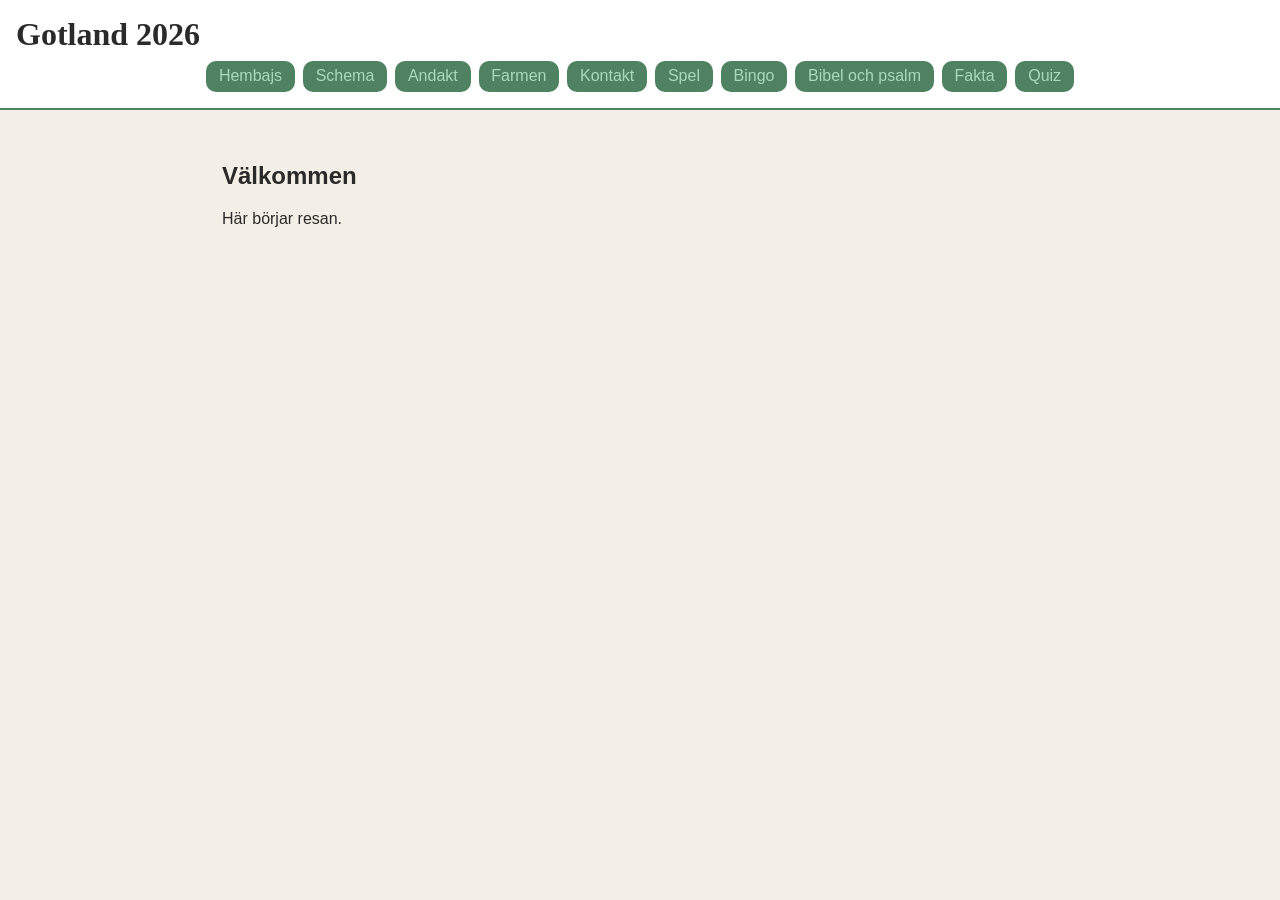
==== andakt.html @ 82729974 "Add files via upload" ====
<!DOCTYPE html>
<html lang="sv">
<head>
  <meta charset="UTF-8">
  <meta name="viewport" content="width=device-width, initial-scale=1.0">
  <title>Gotland 2026</title>
  <link rel="stylesheet" href="styles/style.css">
</head>
<body>
  <header>
    <h1>Gotland 2026</h1>
    <nav>
      <a aria-label="Hem" href="index.html">Hembajs</a>
      <a aria-label="Schema" href="schema.html">Schema</a>
      <a aria-label="Andakt" href="andakt.html">Andakt</a>
      <a aria-label="Farmen" href="farmen.html">Farmen</a>
      <a aria-label="Kontakt" href="kontakt.html">Kontakt</a>
      <a aria-label="Spel" href="spel.html">Spel</a>
      <a aria-label="Bingo" href="bingo.html">Bingo</a>
      <a aria-label="Bibel och psalm" href="bibel_och_psalm.html">Bibel och psalm</a>
      <a aria-label="Fakta" href="fakta.html">Fakta</a>
      <a aria-label="Quiz" href="quiz.html">Quiz</a>
    </nav>
  </header>

  <main>
    <h2>Välkommen</h2>
    <p>Här börjar resan.</p>
  </main>

  <script src="scripts/main.js"></script>
</body>
</html>
---- styles/style.css ----
:root {
  /* 🎨 Färger */
   --color-bg: #f4efe6;
  --color-surface: #ffffff;
  --color-primary: #6b8f71;
  --color-secondary: #4f8261;
  --color-accent: #e6a85c;
  --color-text: #2a2a2a;

  --font-main: Arial, sans-serif;
  --font-heading: Georgia, serif;

  /* 📏 Storlekar */
  --radius: 10px;
  --spacing: 1rem;
}

* {
  box-sizing: border-box;
}

body {
  margin: 0;
  font-family: var(--font-main);
  background-color: var(--color-bg);
  color: var(--color-text);
}

header {
  background-color: var(--color-surface);
  padding: var(--spacing);
  border-bottom: 2px solid var(--color-secondary);
}

h1 {
  margin: 0 0 0.5rem 0;
  font-family: var(--font-heading);
}

nav {
  display: flex;
  flex-wrap: wrap;
  justify-content: center;
  gap: 0.5rem;
}

nav a {
  text-decoration: none;
  color: rgba(183, 235, 201, 0.849);
  background-color: var(--color-secondary);
  padding: 0.4rem 0.8rem;
  border-radius: var(--radius);
  transition: 0.2s;
}

nav a:hover {
  background-color: var(--color-accent);
}

main {
  max-width: 900px;
  margin: 0 auto;
  padding: 2rem;
}

section {
  background: white;
  padding: 1.5rem;
  border-radius: 12px;
  margin-bottom: 1.5rem;
}

.start-links {
  display: flex;
  flex-wrap: wrap;
  gap: 0.75rem;
}

.start-links a,
.start-links button {
  padding: 0.75rem 1rem;
  border: none;
  border-radius: 10px;
  background: #dfe8d8;
  color: #222;
  text-decoration: none;
  font: inherit;
  cursor: pointer;
}

#meaningless-btn.burning {
  background: #ff4d4d;
  color: white;
  box-shadow:
    0 0 10px #ff4d4d,
    0 0 20px #ff1a1a,
    0 0 40px #ff0000;
  animation: burnPulse 1s infinite;
}

@keyframes burnPulse {
  0% {
    box-shadow:
      0 0 5px #ff4d4d,
      0 0 10px #ff1a1a;
  }
  50% {
    box-shadow:
      0 0 20px #ff4d4d,
      0 0 40px #ff0000,
      0 0 60px #ff0000;
  }
  100% {
    box-shadow:
      0 0 5px #ff4d4d,
      0 0 10px #ff1a1a;
  }
}

@media screen and (max-width: 768px) {
  main {
    padding: 1rem;
  }
}
@media screen and (max-width: 480px) {
  nav {
    flex-direction: column;
  } 
}
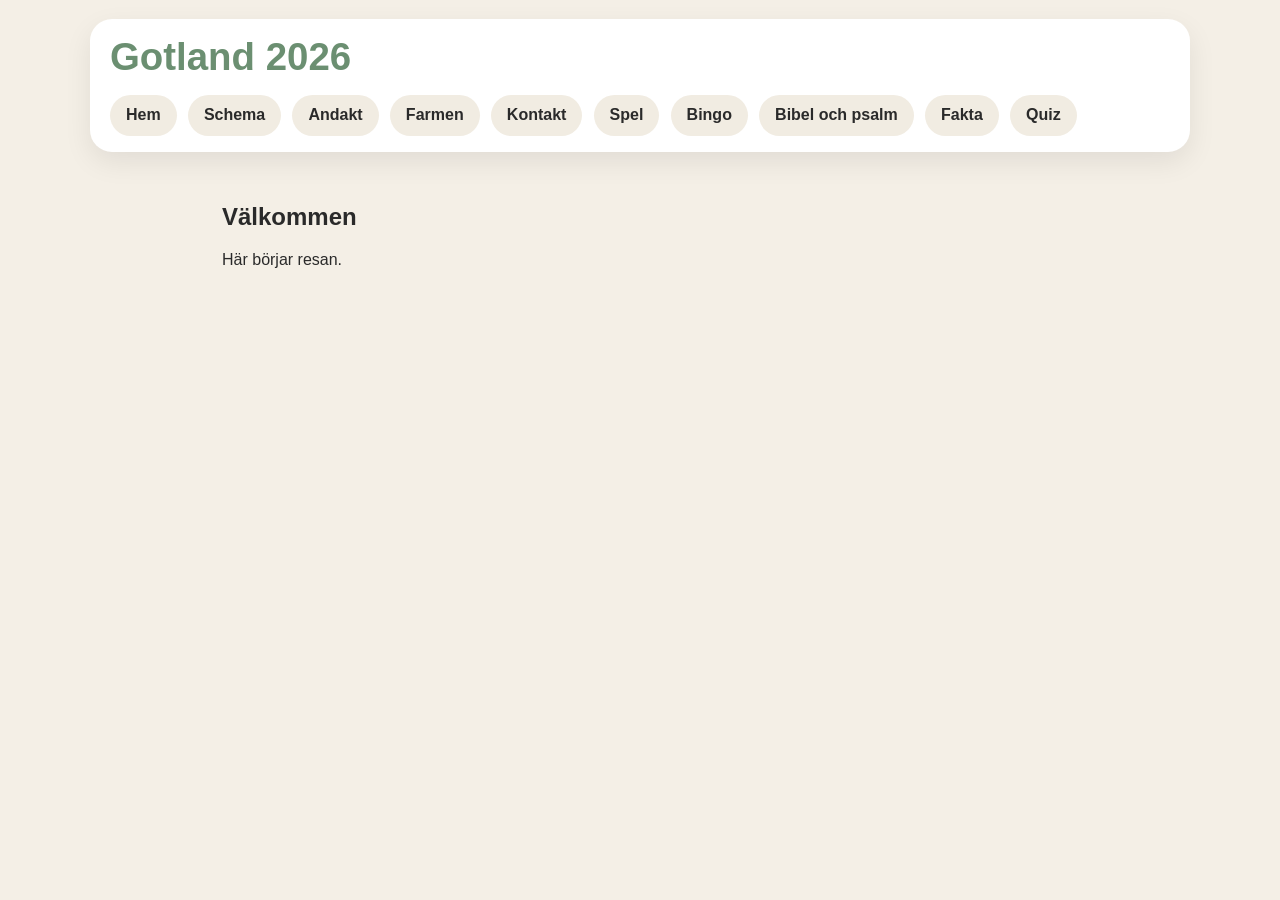
==== commit e09b186d: "Add files via upload" ====
--- a/andakt.html
+++ b/andakt.html
@@ -8,20 +8,20 @@
 </head>
 <body>
   <header>
-    <h1>Gotland 2026</h1>
-    <nav>
-      <a aria-label="Hem" href="index.html">Hembajs</a>
-      <a aria-label="Schema" href="schema.html">Schema</a>
-      <a aria-label="Andakt" href="andakt.html">Andakt</a>
-      <a aria-label="Farmen" href="farmen.html">Farmen</a>
-      <a aria-label="Kontakt" href="kontakt.html">Kontakt</a>
-      <a aria-label="Spel" href="spel.html">Spel</a>
-      <a aria-label="Bingo" href="bingo.html">Bingo</a>
-      <a aria-label="Bibel och psalm" href="bibel_och_psalm.html">Bibel och psalm</a>
-      <a aria-label="Fakta" href="fakta.html">Fakta</a>
-      <a aria-label="Quiz" href="quiz.html">Quiz</a>
-    </nav>
-  </header>
+  <h1>Gotland 2026</h1>
+  <nav class="main-nav">
+    <a class="nav-link" aria-label="Hem" href="index.html">Hem</a>
+    <a class="nav-link" aria-label="Schema" href="schema.html">Schema</a>
+    <a class="nav-link" aria-label="Andakt" href="andakt.html">Andakt</a>
+    <a class="nav-link" aria-label="Farmen" href="farmen.html">Farmen</a>
+    <a class="nav-link" aria-label="Kontakt" href="kontakt.html">Kontakt</a>
+    <a class="nav-link" aria-label="Spel" href="spel.html">Spel</a>
+    <a class="nav-link" aria-label="Bingo" href="bingo.html">Bingo</a>
+    <a class="nav-link" aria-label="Bibel och psalm" href="bibel_och_psalm.html">Bibel och psalm</a>
+    <a class="nav-link" aria-label="Fakta" href="fakta.html">Fakta</a>
+    <a class="nav-link" aria-label="Quiz" href="quiz.html">Quiz</a>
+  </nav>
+</header>
 
   <main>
     <h2>Välkommen</h2>
--- a/styles/style.css
+++ b/styles/style.css
@@ -27,40 +27,103 @@
 }
 
 header {
-  background-color: var(--color-surface);
-  padding: var(--spacing);
-  border-bottom: 2px solid var(--color-secondary);
-}
-
-h1 {
-  margin: 0 0 0.5rem 0;
-  font-family: var(--font-heading);
-}
-
-nav {
+  max-width: 1100px;
+  margin: 1.2rem auto 0;
+  padding: 1rem 1.25rem;
+  background: var(--color-surface);
+  border-radius: 22px;
+  box-shadow: 0 10px 28px rgba(0, 0, 0, 0.08);
+}
+
+header h1 {
+  margin: 0 0 1rem;
+  font-size: clamp(1.8rem, 3vw, 2.6rem);
+  color: var(--color-primary);
+}
+
+.main-nav {
   display: flex;
   flex-wrap: wrap;
-  justify-content: center;
-  gap: 0.5rem;
-}
-
-nav a {
+  gap: 0.7rem;
+}
+
+.nav-link {
+  display: inline-block;
+  padding: 0.7rem 1rem;
+  border-radius: 999px;
+  background: #f1ece2;
+  color: var(--color-text);
   text-decoration: none;
-  color: rgba(183, 235, 201, 0.849);
-  background-color: var(--color-secondary);
-  padding: 0.4rem 0.8rem;
-  border-radius: var(--radius);
-  transition: 0.2s;
-}
-
-nav a:hover {
-  background-color: var(--color-accent);
+  font-weight: 600;
+  transition: transform 0.15s ease, background 0.2s ease, box-shadow 0.2s ease;
+}
+
+.nav-link:hover {
+  background: var(--color-accent);
+  transform: translateY(-2px);
+  box-shadow: 0 6px 14px rgba(0, 0, 0, 0.1);
+}
+
+.nav-link.active {
+  background: var(--color-primary);
+  color: white;
 }
 
 main {
   max-width: 900px;
   margin: 0 auto;
   padding: 2rem;
+}
+
+.start-section {
+  margin-top: 2rem;
+}
+
+.start-intro {
+  margin-bottom: 1.5rem;
+  color: #555;
+}
+
+.card-grid {
+  display: grid;
+  grid-template-columns: repeat(auto-fit, minmax(220px, 1fr));
+  gap: 1rem;
+}
+
+.start-card {
+  display: block;
+  background: var(--color-surface);
+  color: var(--color-text);
+  text-decoration: none;
+  padding: 1.25rem;
+  border-radius: 18px;
+  box-shadow: 0 8px 22px rgba(0, 0, 0, 0.08);
+  transition: transform 0.18s ease, box-shadow 0.18s ease, background 0.18s ease;
+  border: 2px solid transparent;
+}
+
+.start-card:hover {
+  transform: translateY(-4px);
+  box-shadow: 0 14px 28px rgba(0, 0, 0, 0.12);
+  background: #fffdf8;
+  border-color: var(--color-accent);
+}
+
+.card-icon {
+  display: inline-block;
+  font-size: 1.8rem;
+  margin-bottom: 0.75rem;
+}
+
+.start-card h4 {
+  margin: 0 0 0.5rem;
+  font-size: 1.15rem;
+}
+
+.start-card p {
+  margin: 0;
+  line-height: 1.5;
+  color: #555;
 }
 
 section {
@@ -88,6 +151,29 @@
   cursor: pointer;
 }
 
+.useless-container {
+  margin-top: 2rem;
+  text-align: center;
+}
+
+#useless-btn {
+  padding: 0.8rem 1.2rem;
+  border-radius: 999px;
+  border: none;
+  background: #e0e0e0;
+  color: #333;
+  font-size: 0.9rem;
+  cursor: pointer;
+  opacity: 0.6;
+  transition: all 0.2s ease;
+}
+
+#useless-btn:hover {
+  opacity: 1;
+  transform: scale(1.05);
+  background: #ffd6d6;
+}
+
 #meaningless-btn.burning {
   background: #ff4d4d;
   color: white;
@@ -98,6 +184,24 @@
   animation: burnPulse 1s infinite;
 }
 
+.meaningless-page section {
+  border-left: 6px solid var(--color-accent);
+}
+
+.useless-facts li {
+  margin-bottom: 1rem;
+}
+
+.useless-facts strong {
+  display: block;
+  margin-bottom: 0.25rem;
+}
+
+.useless-facts span {
+  color: #555;
+}
+
+
 @keyframes burnPulse {
   0% {
     box-shadow:
@@ -127,3 +231,392 @@
     flex-direction: column;
   } 
 }
+
+/* =========================
+   QUIZ-STIL SOM PASSAR DIN CSS
+   Lägg under din vanliga CSS
+========================= */
+
+/* Valfri wrapper om du vill ha sidan scoped */
+.quiz-page {
+  background-color: var(--color-bg);
+  color: var(--color-text);
+}
+
+/* Quizens huvudbox */
+.quiz-app,
+.app {
+  max-width: 900px;
+  margin: 0 auto;
+  padding: 2rem;
+}
+
+/* Topprad */
+.topbar {
+  background: var(--color-surface);
+  border: 2px solid var(--color-secondary);
+  border-radius: 12px;
+  padding: 1rem;
+  margin-bottom: 1rem;
+}
+
+.topbar h1,
+#title {
+  margin: 0 0 0.75rem 0;
+  font-family: var(--font-heading);
+  color: var(--color-secondary);
+}
+
+/* Statusrad */
+.hud,
+.statusbar {
+  display: flex;
+  flex-wrap: wrap;
+  gap: 0.5rem;
+}
+
+.hud span,
+.statusbar span {
+  display: inline-block;
+  padding: 0.45rem 0.85rem;
+  background: #edf3eb;
+  border: 1px solid rgba(79, 130, 97, 0.25);
+  border-radius: var(--radius);
+  color: var(--color-text);
+  font-size: 0.95rem;
+}
+
+/* Quizkort */
+.card,
+.quiz-box {
+  background: var(--color-surface);
+  border-radius: 12px;
+  padding: 1.5rem;
+  border-left: 6px solid var(--color-primary);
+  box-shadow: 0 4px 14px rgba(0, 0, 0, 0.06);
+  transition:
+    transform 0.2s ease,
+    box-shadow 0.25s ease,
+    border-color 0.25s ease,
+    background-color 0.25s ease;
+}
+
+/* Humörtext */
+.mood {
+  margin-top: 0;
+  margin-bottom: 1rem;
+  color: var(--color-accent);
+  font-weight: bold;
+}
+
+/* Frågan */
+#question {
+  margin: 0 0 1.25rem 0;
+  font-family: var(--font-heading);
+  font-size: 1.7rem;
+  line-height: 1.3;
+  color: var(--color-text);
+}
+
+/* Svarsknappar */
+.answers {
+  display: grid;
+  gap: 0.75rem;
+}
+
+.answer-btn {
+  width: 100%;
+  text-align: left;
+  padding: 0.95rem 1rem;
+  border-radius: var(--radius);
+  border: 1px solid rgba(79, 130, 97, 0.25);
+  background: #f8f5ef;
+  color: var(--color-text);
+  font: inherit;
+  cursor: pointer;
+  transition:
+    transform 0.15s ease,
+    background-color 0.2s ease,
+    border-color 0.2s ease,
+    box-shadow 0.2s ease,
+    opacity 0.2s ease;
+}
+
+.answer-btn:hover {
+  background: #eef4eb;
+  border-color: var(--color-primary);
+  transform: translateY(-1px);
+}
+
+.answer-btn:disabled {
+  cursor: default;
+}
+
+/* Rätt/fel */
+.answer-btn.correct {
+  background: rgba(107, 143, 113, 0.18);
+  border-color: var(--color-primary);
+  box-shadow: 0 0 0 2px rgba(107, 143, 113, 0.12);
+}
+
+.answer-btn.wrong {
+  background: rgba(230, 168, 92, 0.18);
+  border-color: var(--color-accent);
+  box-shadow: 0 0 0 2px rgba(230, 168, 92, 0.10);
+}
+
+/* Feedback */
+.feedback {
+  min-height: 1.5rem;
+  margin-top: 1rem;
+  font-weight: bold;
+}
+
+.feedback.good {
+  color: var(--color-secondary);
+}
+
+.feedback.bad {
+  color: #9a4f2a;
+}
+
+/* Nästa / starta om */
+.next-btn,
+#restartBtn {
+  margin-top: 1rem;
+  padding: 0.75rem 1rem;
+  border: none;
+  border-radius: var(--radius);
+  background: var(--color-secondary);
+  color: rgba(255, 255, 255, 0.95);
+  font: inherit;
+  font-weight: bold;
+  cursor: pointer;
+  transition:
+    background-color 0.2s ease,
+    transform 0.15s ease,
+    box-shadow 0.2s ease;
+}
+
+.next-btn:hover,
+#restartBtn:hover {
+  background: var(--color-accent);
+  transform: translateY(-1px);
+}
+
+.hidden {
+  display: none;
+}
+
+/* Resultat */
+.result {
+  background: var(--color-surface);
+  border-radius: 12px;
+  padding: 1.5rem;
+  border-left: 6px solid var(--color-accent);
+  box-shadow: 0 4px 14px rgba(0, 0, 0, 0.06);
+}
+
+.result h2 {
+  margin-top: 0;
+  font-family: var(--font-heading);
+  color: var(--color-secondary);
+}
+
+.result p {
+  line-height: 1.6;
+}
+
+/* =========================
+   ARG-NIVÅER
+   Samma grundstil, men surare
+========================= */
+
+body.angry-1 {
+  background-color: #efe8dc;
+}
+
+body.angry-2 {
+  background-color: #ebe1d2;
+}
+
+body.angry-3 {
+  background-color: #e7d9c8;
+}
+
+body.angry-4 {
+  background-color: #e3d0bc;
+}
+
+/* Kortet blir mer aggressivt */
+.angry-level-1 {
+  border-left-color: var(--color-accent);
+}
+
+.angry-level-2 {
+  border-left-color: #cf8f4f;
+  box-shadow: 0 6px 18px rgba(230, 168, 92, 0.18);
+}
+
+.angry-level-3 {
+  border-left-color: #b96f4f;
+  box-shadow:
+    0 6px 20px rgba(185, 111, 79, 0.16),
+    0 0 0 1px rgba(185, 111, 79, 0.08);
+}
+
+.angry-level-4 {
+  border-left-color: #a14f4f;
+  box-shadow:
+    0 8px 24px rgba(161, 79, 79, 0.18),
+    0 0 0 1px rgba(161, 79, 79, 0.10);
+}
+
+/* Vid ilska blir toppraden också lite irriterad */
+body.angry-2 .topbar {
+  border-color: var(--color-accent);
+}
+
+body.angry-3 .topbar {
+  border-color: #b96f4f;
+}
+
+body.angry-4 .topbar {
+  border-color: #a14f4f;
+}
+
+/* Knappar blir varmare i tonen när quizet blir argt */
+body.angry-3 .answer-btn,
+body.angry-4 .answer-btn {
+  background: #faf4ec;
+}
+
+body.angry-4 .answer-btn:hover {
+  background: #f6eadf;
+  border-color: #a14f4f;
+}
+
+/* Startskärm för Motvilliga quizet */
+.start-screen {
+  text-align: center;
+}
+
+.start-screen h2 {
+  margin-top: 0;
+  font-family: var(--font-heading);
+  color: var(--color-secondary);
+}
+
+.start-screen p {
+  line-height: 1.6;
+}
+
+#startBtn.refuse-1 {
+  background: #d8e3d3;
+  color: #2a2a2a;
+}
+
+#startBtn.refuse-2 {
+  background: var(--color-accent);
+  color: white;
+  transform: rotate(-1deg);
+}
+
+#startBtn.refuse-3 {
+  background: #a14f4f;
+  color: white;
+  box-shadow: 0 0 0 3px rgba(161, 79, 79, 0.12);
+  transform: rotate(1deg) scale(1.03);
+}
+
+.start-btn-shake {
+  animation: shake 0.35s linear;
+}
+/* =========================
+   ANIMATIONER / SABOTAGE
+========================= */
+
+.shake {
+  animation: shake 0.35s linear;
+}
+
+.rage-pop {
+  animation: ragePop 0.25s ease;
+}
+
+.wiggle {
+  animation: wiggle 0.35s ease;
+}
+
+body.angry-4 .card,
+body.angry-4 .quiz-box {
+  animation: angryBreath 1.6s infinite;
+}
+
+@keyframes shake {
+  0% { transform: translateX(0); }
+  20% { transform: translateX(-6px); }
+  40% { transform: translateX(5px); }
+  60% { transform: translateX(-4px); }
+  80% { transform: translateX(2px); }
+  100% { transform: translateX(0); }
+}
+
+@keyframes ragePop {
+  0% { transform: scale(1); }
+  50% { transform: scale(1.015); }
+  100% { transform: scale(1); }
+}
+
+@keyframes wiggle {
+  0% { transform: rotate(0deg); }
+  25% { transform: rotate(-0.8deg); }
+  50% { transform: rotate(0.8deg); }
+  75% { transform: rotate(-0.4deg); }
+  100% { transform: rotate(0deg); }
+}
+
+@keyframes angryBreath {
+  0% {
+    box-shadow:
+      0 6px 18px rgba(161, 79, 79, 0.10),
+      0 0 0 1px rgba(161, 79, 79, 0.05);
+  }
+  50% {
+    box-shadow:
+      0 10px 24px rgba(161, 79, 79, 0.18),
+      0 0 0 1px rgba(161, 79, 79, 0.12);
+  }
+  100% {
+    box-shadow:
+      0 6px 18px rgba(161, 79, 79, 0.10),
+      0 0 0 1px rgba(161, 79, 79, 0.05);
+  }
+}
+
+/* =========================
+   MOBIL
+========================= */
+
+@media screen and (max-width: 768px) {
+  .quiz-app,
+  .app {
+    padding: 1rem;
+  }
+
+  #question {
+    font-size: 1.35rem;
+  }
+}
+
+@media screen and (max-width: 480px) {
+  .hud,
+  .statusbar {
+    flex-direction: column;
+    align-items: flex-start;
+  }
+
+  .answer-btn {
+    font-size: 0.95rem;
+  }
+}
